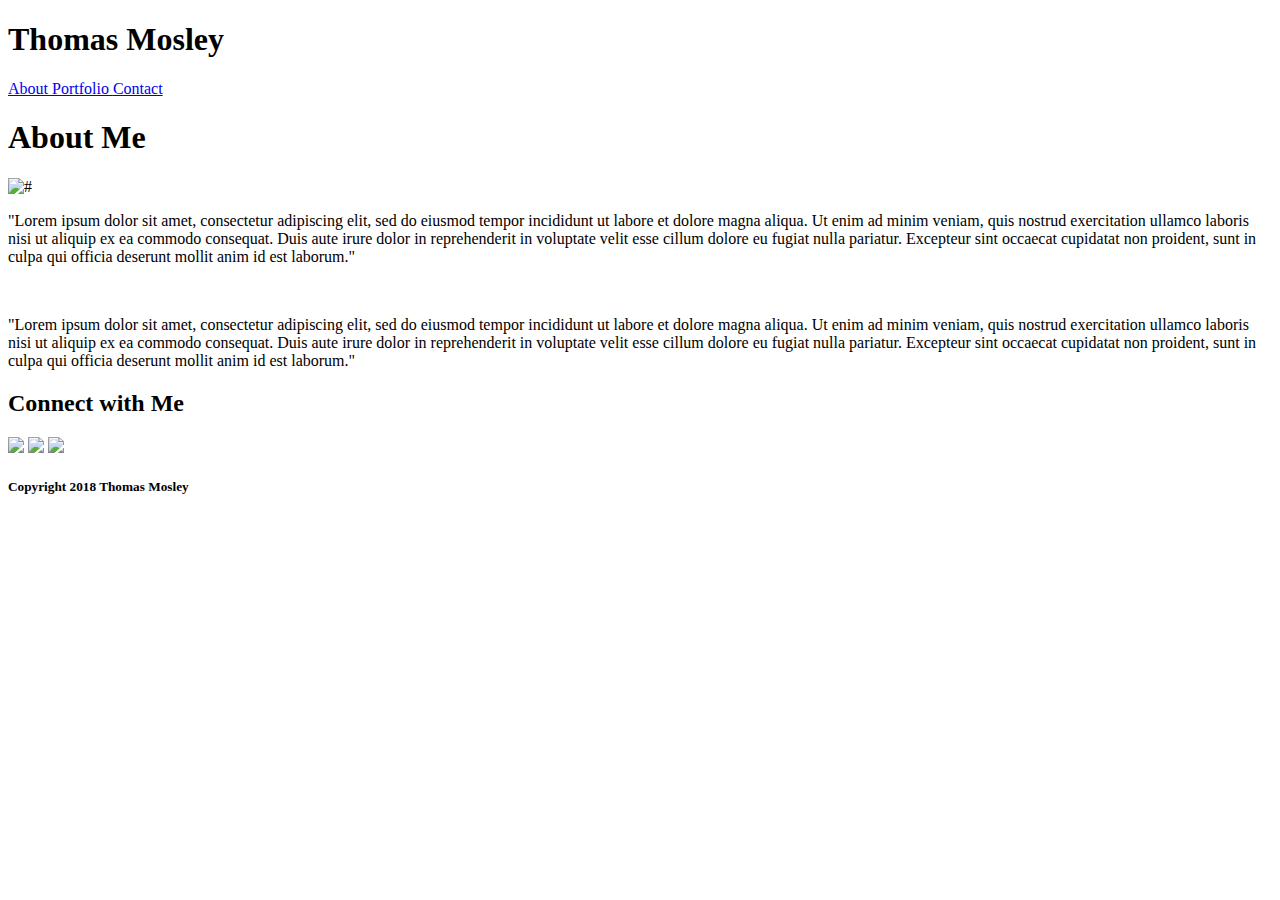
==== aboutMe.html @ d0ff9fdb "starbucks work" ====
<!DOCTYPE html>
<html>

<head>
    <meta charset="utf-8" />
    <meta http-equiv="X-UA-Compatible" content="IE=edge">
    <title>About Me</title>
    <meta name="viewport" content="width=device-width, initial-scale=1">
    <link rel="stylesheet" type="text/css" media="screen" href="main.css" />
    <script src="main.js"></script>
</head>

<body>
    <header id="header">
        <h1 id="name">Thomas Mosley</h1>
        <a href="#"> About </a>
        <a href="#"> Portfolio </a>
        <a href="#"> Contact </a>
    </header>
    <div id="aboutMe">
        <h1>About Me</h1>
        <div id="grayLine"></div>
        <img src="#" alt="#">
        <p>"Lorem ipsum dolor sit amet, consectetur adipiscing elit, sed do eiusmod tempor incididunt ut labore et dolore magna aliqua. Ut enim ad minim veniam, quis nostrud exercitation ullamco laboris nisi ut aliquip ex ea commodo consequat. Duis aute
            irure dolor in reprehenderit in voluptate velit esse cillum dolore eu fugiat nulla pariatur. Excepteur sint occaecat cupidatat non proident, sunt in culpa qui officia deserunt mollit anim id est laborum."</p>
        <br>
        <p>"Lorem ipsum dolor sit amet, consectetur adipiscing elit, sed do eiusmod tempor incididunt ut labore et dolore magna aliqua. Ut enim ad minim veniam, quis nostrud exercitation ullamco laboris nisi ut aliquip ex ea commodo consequat. Duis aute
            irure dolor in reprehenderit in voluptate velit esse cillum dolore eu fugiat nulla pariatur. Excepteur sint occaecat cupidatat non proident, sunt in culpa qui officia deserunt mollit anim id est laborum."</p>
    </div>
    <div id="connect">
        <h2>Connect with Me</h2>
        <div class="line"></div>
        <a class="socialMedia" href="#"><img src="#"></a>
        <a class="socialMedia" href="#"><img src="#"></a>
        <a class="socialMedia" href="#"><img src="#"></a>
    </div>
    <footer id="footer">
        <h5>Copyright 2018 Thomas Mosley</h5>
    </footer>
</body>

</html>
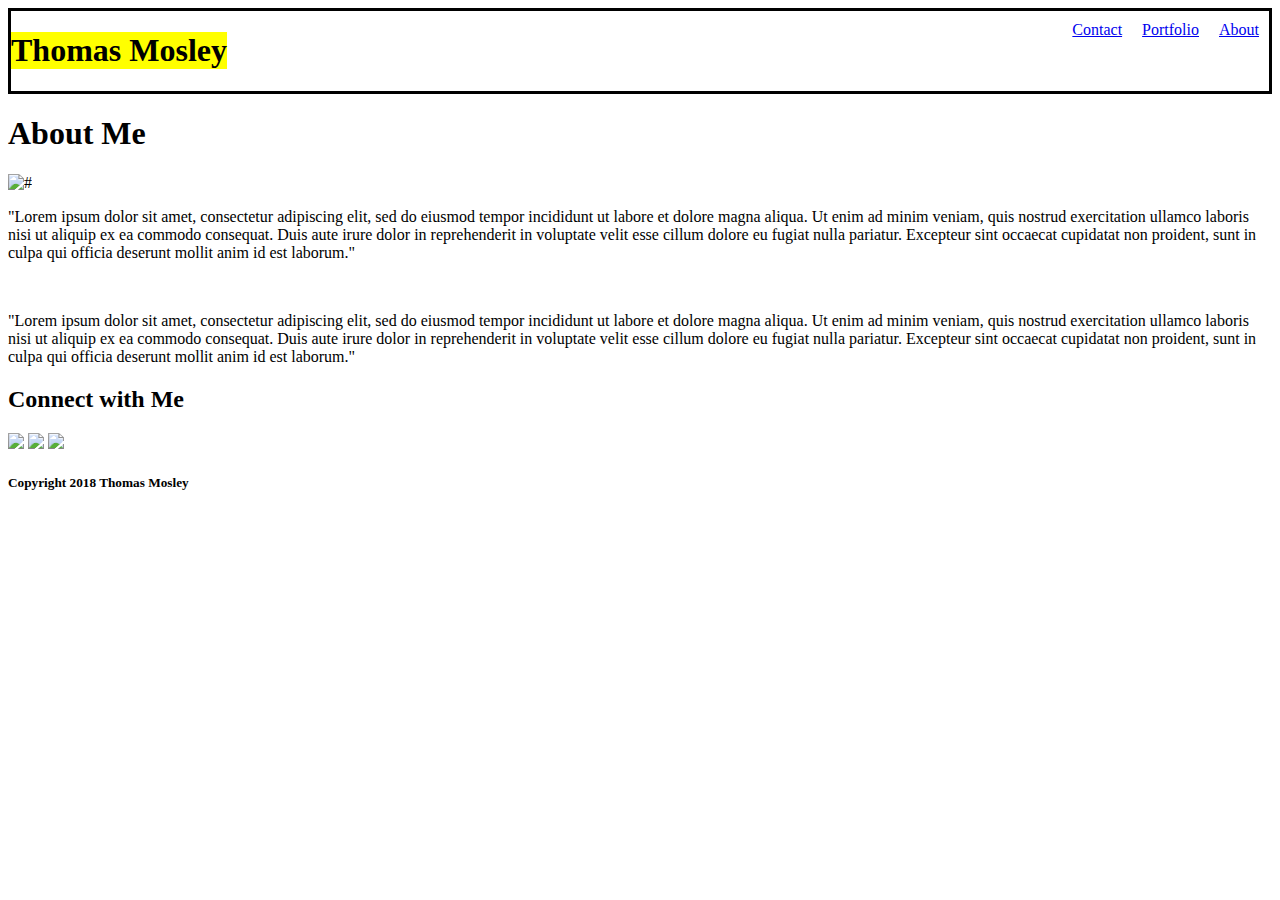
==== commit 1f2fab85: "Safety Push" ====
--- a/aboutMe.html
+++ b/aboutMe.html
@@ -6,7 +6,7 @@
     <meta http-equiv="X-UA-Compatible" content="IE=edge">
     <title>About Me</title>
     <meta name="viewport" content="width=device-width, initial-scale=1">
-    <link rel="stylesheet" type="text/css" media="screen" href="main.css" />
+    <link rel="stylesheet" type="text/css" media="screen" href="assets/css/portfolio.css" />
     <script src="main.js"></script>
 </head>
 
@@ -14,7 +14,9 @@
     <header id="header">
         <h1 id="name">Thomas Mosley</h1>
         <a href="#"> About </a>
+
         <a href="#"> Portfolio </a>
+
         <a href="#"> Contact </a>
     </header>
     <div id="aboutMe">
--- a/assets/css/portfolio.css
+++ b/assets/css/portfolio.css
@@ -0,0 +1,16 @@
+#header {
+    background-color: #ffffff;
+    border-color: black;
+    border-style: solid;
+}
+
+#header h1 {
+    background-color: yellow;
+    display: inline-block;
+}
+
+#header a {
+    float: right;
+    display: inline;
+    margin: 10px;
+}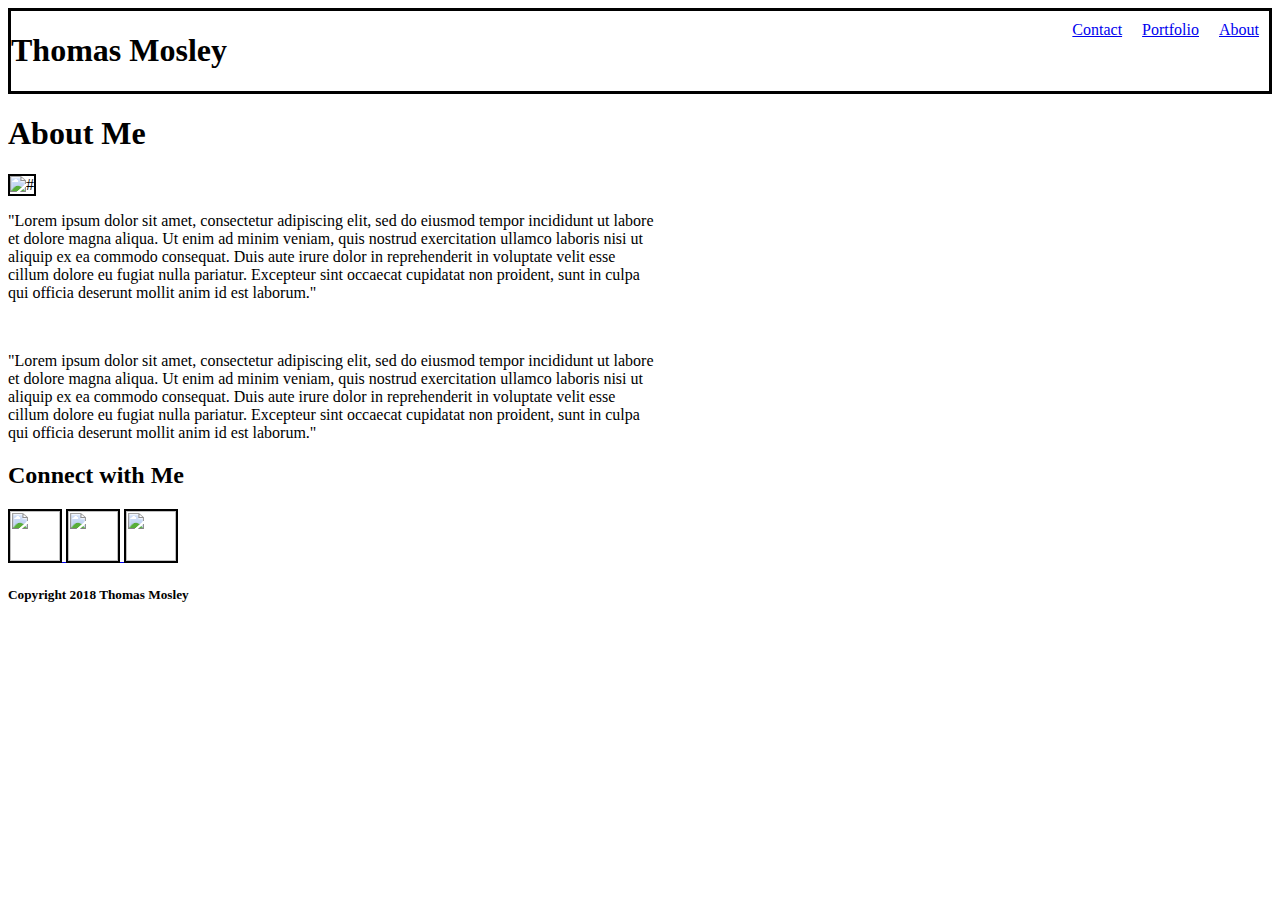
==== commit 2e752644: "wed start" ====
--- a/aboutMe.html
+++ b/aboutMe.html
@@ -19,22 +19,32 @@
 
         <a href="#"> Contact </a>
     </header>
-    <div id="aboutMe">
-        <h1>About Me</h1>
-        <div id="grayLine"></div>
-        <img src="#" alt="#">
-        <p>"Lorem ipsum dolor sit amet, consectetur adipiscing elit, sed do eiusmod tempor incididunt ut labore et dolore magna aliqua. Ut enim ad minim veniam, quis nostrud exercitation ullamco laboris nisi ut aliquip ex ea commodo consequat. Duis aute
-            irure dolor in reprehenderit in voluptate velit esse cillum dolore eu fugiat nulla pariatur. Excepteur sint occaecat cupidatat non proident, sunt in culpa qui officia deserunt mollit anim id est laborum."</p>
-        <br>
-        <p>"Lorem ipsum dolor sit amet, consectetur adipiscing elit, sed do eiusmod tempor incididunt ut labore et dolore magna aliqua. Ut enim ad minim veniam, quis nostrud exercitation ullamco laboris nisi ut aliquip ex ea commodo consequat. Duis aute
-            irure dolor in reprehenderit in voluptate velit esse cillum dolore eu fugiat nulla pariatur. Excepteur sint occaecat cupidatat non proident, sunt in culpa qui officia deserunt mollit anim id est laborum."</p>
+    <div id="left">
+        <div id="aboutMe">
+            <h1>About Me</h1>
+            <div id="grayLine"></div>
+            <img id="myPhoto" src="C:\Users\tm3\Documents\GitHub\Basic-Portfolio\assets\images\thomasTulum.jpg" alt="#">
+            <p>"Lorem ipsum dolor sit amet, consectetur adipiscing elit, sed do eiusmod tempor incididunt ut labore et dolore magna aliqua. Ut enim ad minim veniam, quis nostrud exercitation ullamco laboris nisi ut aliquip ex ea commodo consequat. Duis aute
+                irure dolor in reprehenderit in voluptate velit esse cillum dolore eu fugiat nulla pariatur. Excepteur sint occaecat cupidatat non proident, sunt in culpa qui officia deserunt mollit anim id est laborum."</p>
+            <br>
+            <p>"Lorem ipsum dolor sit amet, consectetur adipiscing elit, sed do eiusmod tempor incididunt ut labore et dolore magna aliqua. Ut enim ad minim veniam, quis nostrud exercitation ullamco laboris nisi ut aliquip ex ea commodo consequat. Duis aute
+                irure dolor in reprehenderit in voluptate velit esse cillum dolore eu fugiat nulla pariatur. Excepteur sint occaecat cupidatat non proident, sunt in culpa qui officia deserunt mollit anim id est laborum."</p>
+        </div>
     </div>
-    <div id="connect">
-        <h2>Connect with Me</h2>
-        <div class="line"></div>
-        <a class="socialMedia" href="#"><img src="#"></a>
-        <a class="socialMedia" href="#"><img src="#"></a>
-        <a class="socialMedia" href="#"><img src="#"></a>
+    <div id="right">
+        <div id="connect">
+            <h2>Connect with Me</h2>
+            <div class="line"></div>
+            <a class="socialMedia" href="#">
+                <img class="socialIcon" src="C:\Users\tm3\Documents\GitHub\Basic-Portfolio\assets\images\social-media_github_flat-rounded-square-white-on-black_512x512.png">
+            </a>
+            <a class="socialMedia" href="#">
+                <img class="socialIcon" src="C:\Users\tm3\Documents\GitHub\Basic-Portfolio\assets\images\square-linkedin-512.png">
+            </a>
+            <a class="socialMedia" href="#">
+                <img class="socialIcon" src="C:\Users\tm3\Documents\GitHub\Basic-Portfolio\assets\images\CE5lz.png">
+            </a>
+        </div>
     </div>
     <footer id="footer">
         <h5>Copyright 2018 Thomas Mosley</h5>
--- a/assets/css/portfolio.css
+++ b/assets/css/portfolio.css
@@ -1,3 +1,7 @@
+body {
+    background-image: -o-linear-gradient()
+}
+
 #header {
     background-color: #ffffff;
     border-color: black;
@@ -5,7 +9,6 @@
 }
 
 #header h1 {
-    background-color: yellow;
     display: inline-block;
 }
 
@@ -13,4 +16,31 @@
     float: right;
     display: inline;
     margin: 10px;
+}
+
+#connect {}
+
+#connect .socialIcon {
+    height: 50px;
+    width: 50px;
+    border-style: solid;
+    border-width: 2px;
+    border-color: black;
+}
+
+#right {
+    width: 270px;
+    position:
+}
+
+#left {
+    width: 650px;
+}
+
+#myPhoto {
+    height: 25%;
+    width: 25%;
+    border-style: solid;
+    border-color: black;
+    border-width: 2px;
 }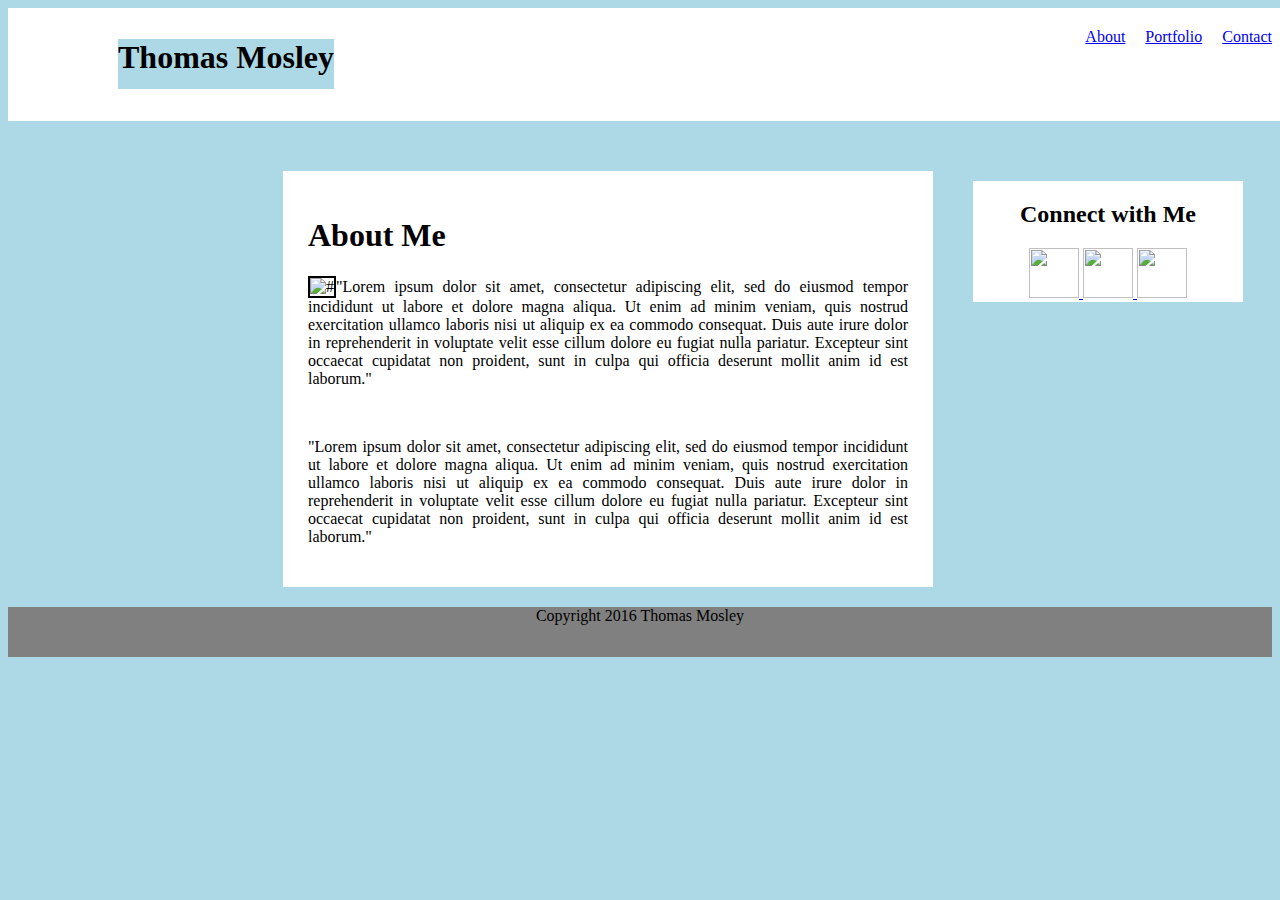
==== commit 4e27e746: "ThursdayPush" ====
--- a/aboutMe.html
+++ b/aboutMe.html
@@ -13,42 +13,46 @@
 <body>
     <header id="header">
         <h1 id="name">Thomas Mosley</h1>
-        <a href="#"> About </a>
+        <a href="#"> Contact</a>
 
         <a href="#"> Portfolio </a>
 
-        <a href="#"> Contact </a>
+        <a href="#"> About </a>
     </header>
-    <div id="left">
-        <div id="aboutMe">
-            <h1>About Me</h1>
-            <div id="grayLine"></div>
-            <img id="myPhoto" src="C:\Users\tm3\Documents\GitHub\Basic-Portfolio\assets\images\thomasTulum.jpg" alt="#">
-            <p>"Lorem ipsum dolor sit amet, consectetur adipiscing elit, sed do eiusmod tempor incididunt ut labore et dolore magna aliqua. Ut enim ad minim veniam, quis nostrud exercitation ullamco laboris nisi ut aliquip ex ea commodo consequat. Duis aute
-                irure dolor in reprehenderit in voluptate velit esse cillum dolore eu fugiat nulla pariatur. Excepteur sint occaecat cupidatat non proident, sunt in culpa qui officia deserunt mollit anim id est laborum."</p>
-            <br>
-            <p>"Lorem ipsum dolor sit amet, consectetur adipiscing elit, sed do eiusmod tempor incididunt ut labore et dolore magna aliqua. Ut enim ad minim veniam, quis nostrud exercitation ullamco laboris nisi ut aliquip ex ea commodo consequat. Duis aute
-                irure dolor in reprehenderit in voluptate velit esse cillum dolore eu fugiat nulla pariatur. Excepteur sint occaecat cupidatat non proident, sunt in culpa qui officia deserunt mollit anim id est laborum."</p>
+    <div id="EntireContentArea">
+        <div id="mainSectionContent">
+            <div id="aboutMe">
+                <h1>About Me</h1>
+                <div id="grayLine"></div>
+
+                <p><span><img id="myPhoto" src="C:\Users\tm3\Documents\GitHub\Basic-Portfolio\assets\images\thomasTulum.jpg" alt="#"></span>"Lorem ipsum dolor sit amet, consectetur adipiscing elit, sed do eiusmod tempor incididunt ut labore et dolore magna
+                    aliqua. Ut enim ad minim veniam, quis nostrud exercitation ullamco laboris nisi ut aliquip ex ea commodo consequat. Duis aute irure dolor in reprehenderit in voluptate velit esse cillum dolore eu fugiat nulla pariatur. Excepteur sint
+                    occaecat cupidatat non proident, sunt in culpa qui officia deserunt mollit anim id est laborum."</p>
+                <br>
+                <p>"Lorem ipsum dolor sit amet, consectetur adipiscing elit, sed do eiusmod tempor incididunt ut labore et dolore magna aliqua. Ut enim ad minim veniam, quis nostrud exercitation ullamco laboris nisi ut aliquip ex ea commodo consequat. Duis
+                    aute irure dolor in reprehenderit in voluptate velit esse cillum dolore eu fugiat nulla pariatur. Excepteur sint occaecat cupidatat non proident, sunt in culpa qui officia deserunt mollit anim id est laborum."</p>
+            </div>
         </div>
-    </div>
-    <div id="right">
-        <div id="connect">
-            <h2>Connect with Me</h2>
-            <div class="line"></div>
-            <a class="socialMedia" href="#">
-                <img class="socialIcon" src="C:\Users\tm3\Documents\GitHub\Basic-Portfolio\assets\images\social-media_github_flat-rounded-square-white-on-black_512x512.png">
-            </a>
-            <a class="socialMedia" href="#">
-                <img class="socialIcon" src="C:\Users\tm3\Documents\GitHub\Basic-Portfolio\assets\images\square-linkedin-512.png">
-            </a>
-            <a class="socialMedia" href="#">
-                <img class="socialIcon" src="C:\Users\tm3\Documents\GitHub\Basic-Portfolio\assets\images\CE5lz.png">
-            </a>
+        <div id="sideBar">
+            <div id="connect">
+                <h2>Connect with Me</h2>
+                <div class="line"></div>
+                <a class="socialMedia" href="#">
+                    <img class="socialIcon" src="C:\Users\tm3\Documents\GitHub\Basic-Portfolio\assets\images\social-media_github_flat-rounded-square-white-on-black_512x512.png">
+                </a>
+                <a class="socialMedia" href="#">
+                    <img class="socialIcon" src="C:\Users\tm3\Documents\GitHub\Basic-Portfolio\assets\images\square-linkedin-512.png">
+                </a>
+                <a class="socialMedia" href="#">
+                    <img class="socialIcon" src="C:\Users\tm3\Documents\GitHub\Basic-Portfolio\assets\images\CE5lz.png">
+                </a>
+            </div>
         </div>
     </div>
     <footer id="footer">
-        <h5>Copyright 2018 Thomas Mosley</h5>
+        <p>Copyright 2016 Thomas Mosley</p>
     </footer>
 </body>
 
+
 </html>--- a/assets/css/portfolio.css
+++ b/assets/css/portfolio.css
@@ -1,15 +1,24 @@
 body {
-    background-image: -o-linear-gradient()
+    background-color: lightblue;
+    /* width: 960px; */
+    /* position: relative; */
+    /* text-align: center; */
 }
 
 #header {
     background-color: #ffffff;
     border-color: black;
-    border-style: solid;
+    /* border-style: solid; */
+    width: 100%;
+    margin-bottom: 25px;
+    padding: 10px;
 }
 
 #header h1 {
     display: inline-block;
+    margin-left: 100px;
+    background-color: lightblue;
+    height: 50px;
 }
 
 #header a {
@@ -18,23 +27,64 @@
     margin: 10px;
 }
 
-#connect {}
+#EntireContentArea {
+    width: 960px;
+    display: inline-block;
+    /* background-color: red; */
+    align-content: center;
+    margin-left: 275px;
+}
+
+#mainSectionContent {
+    /* margin-right: 0px; */
+    /* margin-left: 50px; */
+    /* padding: 100px; */
+    width: 650px;
+    border: 2px;
+    float: left;
+    /* background-color: yellow; */
+    display: inline-block;
+    text-align: justify;
+}
+
+#aboutMe {
+    /* width: 650px; */
+    background-color: white;
+    padding: 25px;
+    margin-top: 25px;
+}
+
+#sideBar {
+    display: inline-block;
+    /* position: relative; */
+    float: right;
+    background-color: white;
+    width: 270px;
+    /* margin-top: 50px; */
+    /* margin-bottom: 200px; */
+    /* margin-left: 40px; */
+    text-align: center;
+    margin-top: 35px;
+}
+
+#connect {
+    /* float: right; */
+    position: relative;
+    /* position: top; */
+    /* position: right; */
+    /* margin-bottom: 100px; */
+    top: 0%;
+    right: 0;
+    margin-top: 10px;
+}
 
 #connect .socialIcon {
     height: 50px;
     width: 50px;
-    border-style: solid;
+    /* border-style: solid; */
     border-width: 2px;
-    border-color: black;
-}
-
-#right {
-    width: 270px;
-    position:
-}
-
-#left {
-    width: 650px;
+    /* border-color: black; */
+    align-items: center;
 }
 
 #myPhoto {
@@ -43,4 +93,16 @@
     border-style: solid;
     border-color: black;
     border-width: 2px;
+    display: inline;
+}
+
+#footer {
+    background-color: gray;
+    text-align: center;
+    height: 50px;
+    /* position: bottom; */
+}
+
+#footer h5 {
+    margin: auto 0px;
 }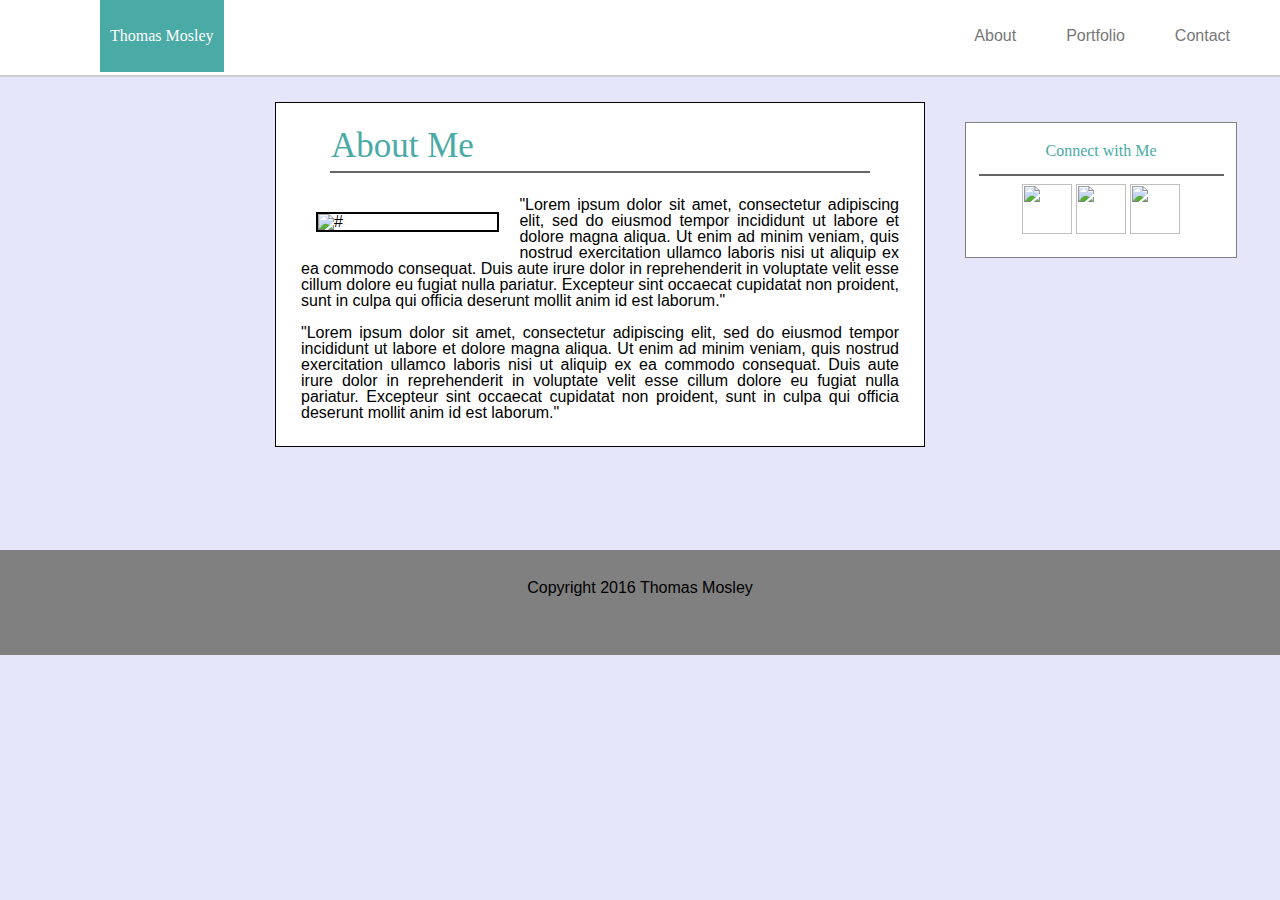
==== commit 46b3ff2b: "Cafe Brazil" ====
--- a/aboutMe.html
+++ b/aboutMe.html
@@ -6,6 +6,7 @@
     <meta http-equiv="X-UA-Compatible" content="IE=edge">
     <title>About Me</title>
     <meta name="viewport" content="width=device-width, initial-scale=1">
+    <link rel="stylesheet" href="assets\css\reset.css">
     <link rel="stylesheet" type="text/css" media="screen" href="assets/css/portfolio.css" />
     <script src="main.js"></script>
 </head>
@@ -23,7 +24,8 @@
         <div id="mainSectionContent">
             <div id="aboutMe">
                 <h1>About Me</h1>
-                <div id="grayLine"></div>
+                <hr>
+                <br>
 
                 <p><span><img id="myPhoto" src="C:\Users\tm3\Documents\GitHub\Basic-Portfolio\assets\images\thomasTulum.jpg" alt="#"></span>"Lorem ipsum dolor sit amet, consectetur adipiscing elit, sed do eiusmod tempor incididunt ut labore et dolore magna
                     aliqua. Ut enim ad minim veniam, quis nostrud exercitation ullamco laboris nisi ut aliquip ex ea commodo consequat. Duis aute irure dolor in reprehenderit in voluptate velit esse cillum dolore eu fugiat nulla pariatur. Excepteur sint
@@ -36,7 +38,7 @@
         <div id="sideBar">
             <div id="connect">
                 <h2>Connect with Me</h2>
-                <div class="line"></div>
+                <hr>
                 <a class="socialMedia" href="#">
                     <img class="socialIcon" src="C:\Users\tm3\Documents\GitHub\Basic-Portfolio\assets\images\social-media_github_flat-rounded-square-white-on-black_512x512.png">
                 </a>
--- a/assets/css/portfolio.css
+++ b/assets/css/portfolio.css
@@ -1,5 +1,5 @@
 body {
-    background-color: lightblue;
+    background-color: lavender;
     /* width: 960px; */
     /* position: relative; */
     /* text-align: center; */
@@ -8,23 +8,48 @@
 #header {
     background-color: #ffffff;
     border-color: black;
+    margin: 0;
     /* border-style: solid; */
     width: 100%;
-    margin-bottom: 25px;
-    padding: 10px;
-}
-
-#header h1 {
-    display: inline-block;
+    /* margin-bottom: 25px; */
+    /* padding: 10px; */
+    font-family: Georgia, 'Times New Roman', Times, serif;
+    height: 75px;
+    border-bottom: solid 2px #cccccc;
+}
+
+#name {
+    color: white;
+    background: #4aaaa5;
+    /* display: inline-block; */
     margin-left: 100px;
-    background-color: lightblue;
-    height: 50px;
+    margin-right: 500px;
+    margin-top: 0px;
+    padding-top: 28px;
+    padding-bottom: 28px;
+    padding-left: 10px;
+    padding-right: 10px;
+    /* height: 75px; */
+    float: left;
+    /* vertical-align: middle; */
+}
+
+p {
+    font-family: Arial, Helvetica, sans-serif;
 }
 
 #header a {
     float: right;
     display: inline;
-    margin: 10px;
+    margin-right: 50px;
+    font-family: Arial, Helvetica, sans-serif;
+    color: #777777;
+    text-decoration: none;
+    padding-top: 28px;
+}
+
+a {
+    text-decoration: none;
 }
 
 #EntireContentArea {
@@ -40,10 +65,10 @@
     /* margin-left: 50px; */
     /* padding: 100px; */
     width: 650px;
-    border: 2px;
+    /* border: solid 2px black; */
     float: left;
     /* background-color: yellow; */
-    display: inline-block;
+    /* display: inline-block; */
     text-align: justify;
 }
 
@@ -52,13 +77,27 @@
     background-color: white;
     padding: 25px;
     margin-top: 25px;
+    margin-bottom: 100px;
+    border: solid 1px black;
+}
+
+#aboutMe h1 {
+    color: #4aaaa5;
+    margin-left: 30px;
+    font-size: 35px;
+}
+
+hr {
+    width: 90%;
+    border-style: solid;
+    border-color: #666666;
 }
 
 #sideBar {
     display: inline-block;
     /* position: relative; */
     float: right;
-    background-color: white;
+    /* background-color: white; */
     width: 270px;
     /* margin-top: 50px; */
     /* margin-bottom: 200px; */
@@ -68,6 +107,10 @@
 }
 
 #connect {
+    background: #ffffff;
+    width: 270px;
+    padding: 20px 0px 20px 0px;
+    border: solid gray 1px;
     /* float: right; */
     position: relative;
     /* position: top; */
@@ -78,6 +121,11 @@
     margin-top: 10px;
 }
 
+#connect h2 {
+    color: #4aaaa5;
+    margin-bottom: 15px;
+}
+
 #connect .socialIcon {
     height: 50px;
     width: 50px;
@@ -88,21 +136,66 @@
 }
 
 #myPhoto {
-    height: 25%;
-    width: 25%;
+    float: left;
+    height: 30%;
+    width: 30%;
+    margin: 15px 20px 15px 15px;
     border-style: solid;
     border-color: black;
     border-width: 2px;
-    display: inline;
+    /* display: inline; */
 }
 
 #footer {
     background-color: gray;
     text-align: center;
-    height: 50px;
+    height: 75px;
+    padding-top: 30px;
     /* position: bottom; */
 }
 
 #footer h5 {
     margin: auto 0px;
+}
+
+#form {
+    background-color: white;
+    height: 300px;
+}
+
+#portfolio {
+    background-color: white;
+    width: 650px;
+    padding-top: 50px;
+    padding-left: 20px;
+    padding-right: 20px;
+    margin-top: 50px;
+    margin-bottom: 100px;
+    margin-right: 275px;
+    border: solid 1px gray;
+}
+
+#portfolio img {
+    height: 250px;
+    width: 250px;
+    /* position: absolute; */
+    /* display: inline-block; */
+}
+
+.icon {
+    /* float: left; */
+    /* padding: 10px; */
+    display: inline-block;
+}
+
+#form {
+    margin-top: 50px;
+    border: solid 1px gray;
+    margin-bottom: 100px;
+    padding: 50px;
+}
+
+#message {
+    height: 150px;
+    width: 97%;
 }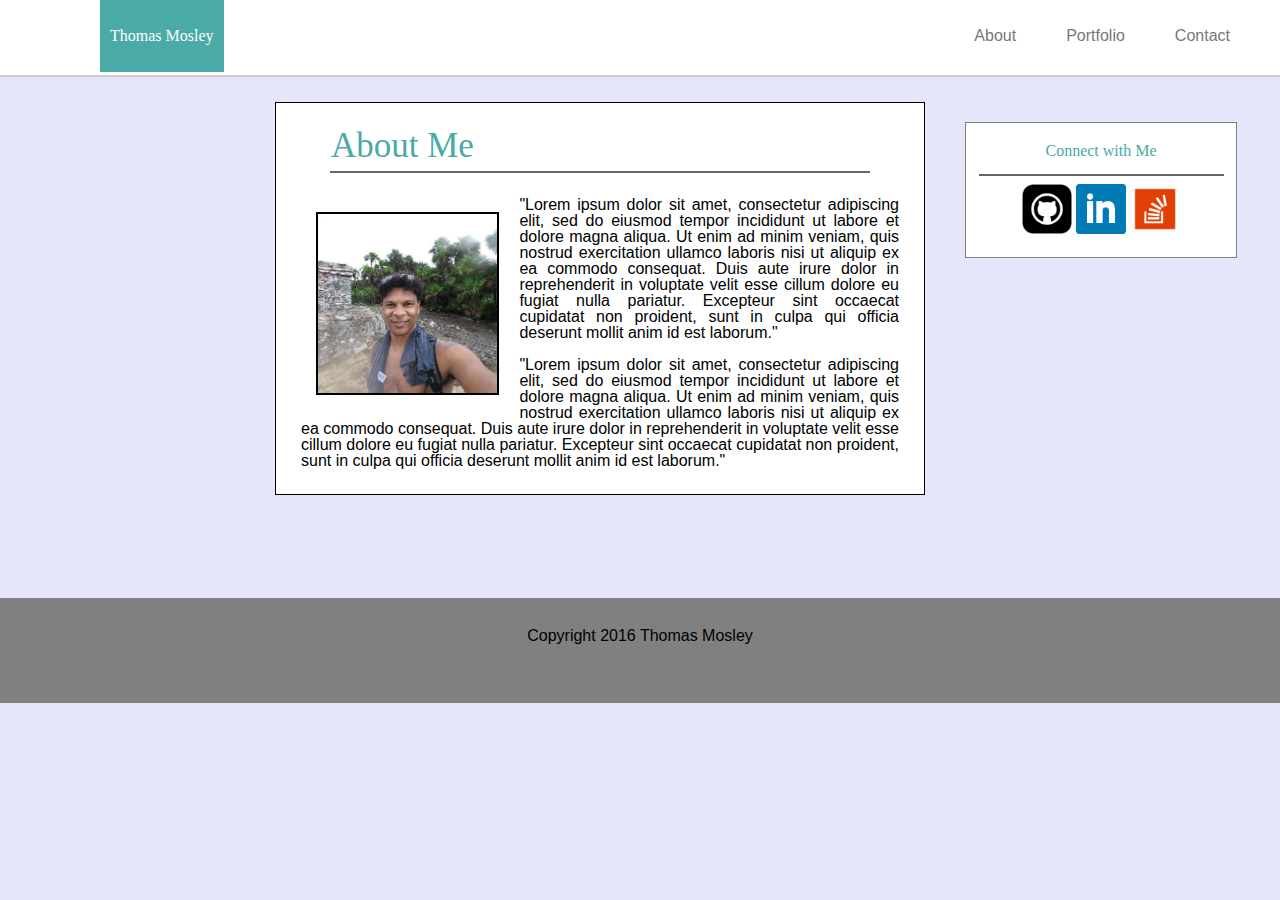
==== commit 27c7c4f5: "Made corrections pointed out by TA" ====
--- a/aboutMe.html
+++ b/aboutMe.html
@@ -14,11 +14,11 @@
 <body>
     <header id="header">
         <h1 id="name">Thomas Mosley</h1>
-        <a href="#"> Contact</a>
+        <a href="contact.html"> Contact</a>
 
-        <a href="#"> Portfolio </a>
+        <a href="portfolio.html"> Portfolio </a>
 
-        <a href="#"> About </a>
+        <a href="aboutMe.html"> About </a>
     </header>
     <div id="EntireContentArea">
         <div id="mainSectionContent">
@@ -26,10 +26,9 @@
                 <h1>About Me</h1>
                 <hr>
                 <br>
-
-                <p><span><img id="myPhoto" src="C:\Users\tm3\Documents\GitHub\Basic-Portfolio\assets\images\thomasTulum.jpg" alt="#"></span>"Lorem ipsum dolor sit amet, consectetur adipiscing elit, sed do eiusmod tempor incididunt ut labore et dolore magna
-                    aliqua. Ut enim ad minim veniam, quis nostrud exercitation ullamco laboris nisi ut aliquip ex ea commodo consequat. Duis aute irure dolor in reprehenderit in voluptate velit esse cillum dolore eu fugiat nulla pariatur. Excepteur sint
-                    occaecat cupidatat non proident, sunt in culpa qui officia deserunt mollit anim id est laborum."</p>
+                <img id="myPhoto" src="assets\images\thomasTulum.jpg" alt="#">
+                <p>"Lorem ipsum dolor sit amet, consectetur adipiscing elit, sed do eiusmod tempor incididunt ut labore et dolore magna aliqua. Ut enim ad minim veniam, quis nostrud exercitation ullamco laboris nisi ut aliquip ex ea commodo consequat. Duis
+                    aute irure dolor in reprehenderit in voluptate velit esse cillum dolore eu fugiat nulla pariatur. Excepteur sint occaecat cupidatat non proident, sunt in culpa qui officia deserunt mollit anim id est laborum."</p>
                 <br>
                 <p>"Lorem ipsum dolor sit amet, consectetur adipiscing elit, sed do eiusmod tempor incididunt ut labore et dolore magna aliqua. Ut enim ad minim veniam, quis nostrud exercitation ullamco laboris nisi ut aliquip ex ea commodo consequat. Duis
                     aute irure dolor in reprehenderit in voluptate velit esse cillum dolore eu fugiat nulla pariatur. Excepteur sint occaecat cupidatat non proident, sunt in culpa qui officia deserunt mollit anim id est laborum."</p>
@@ -40,13 +39,13 @@
                 <h2>Connect with Me</h2>
                 <hr>
                 <a class="socialMedia" href="#">
-                    <img class="socialIcon" src="C:\Users\tm3\Documents\GitHub\Basic-Portfolio\assets\images\social-media_github_flat-rounded-square-white-on-black_512x512.png">
+                    <img class="socialIcon" src="assets\images\social-media_github_flat-rounded-square-white-on-black_512x512.png">
                 </a>
                 <a class="socialMedia" href="#">
-                    <img class="socialIcon" src="C:\Users\tm3\Documents\GitHub\Basic-Portfolio\assets\images\square-linkedin-512.png">
+                    <img class="socialIcon" src="assets\images\square-linkedin-512.png">
                 </a>
                 <a class="socialMedia" href="#">
-                    <img class="socialIcon" src="C:\Users\tm3\Documents\GitHub\Basic-Portfolio\assets\images\CE5lz.png">
+                    <img class="socialIcon" src="assets\images\CE5lz.png">
                 </a>
             </div>
         </div>
